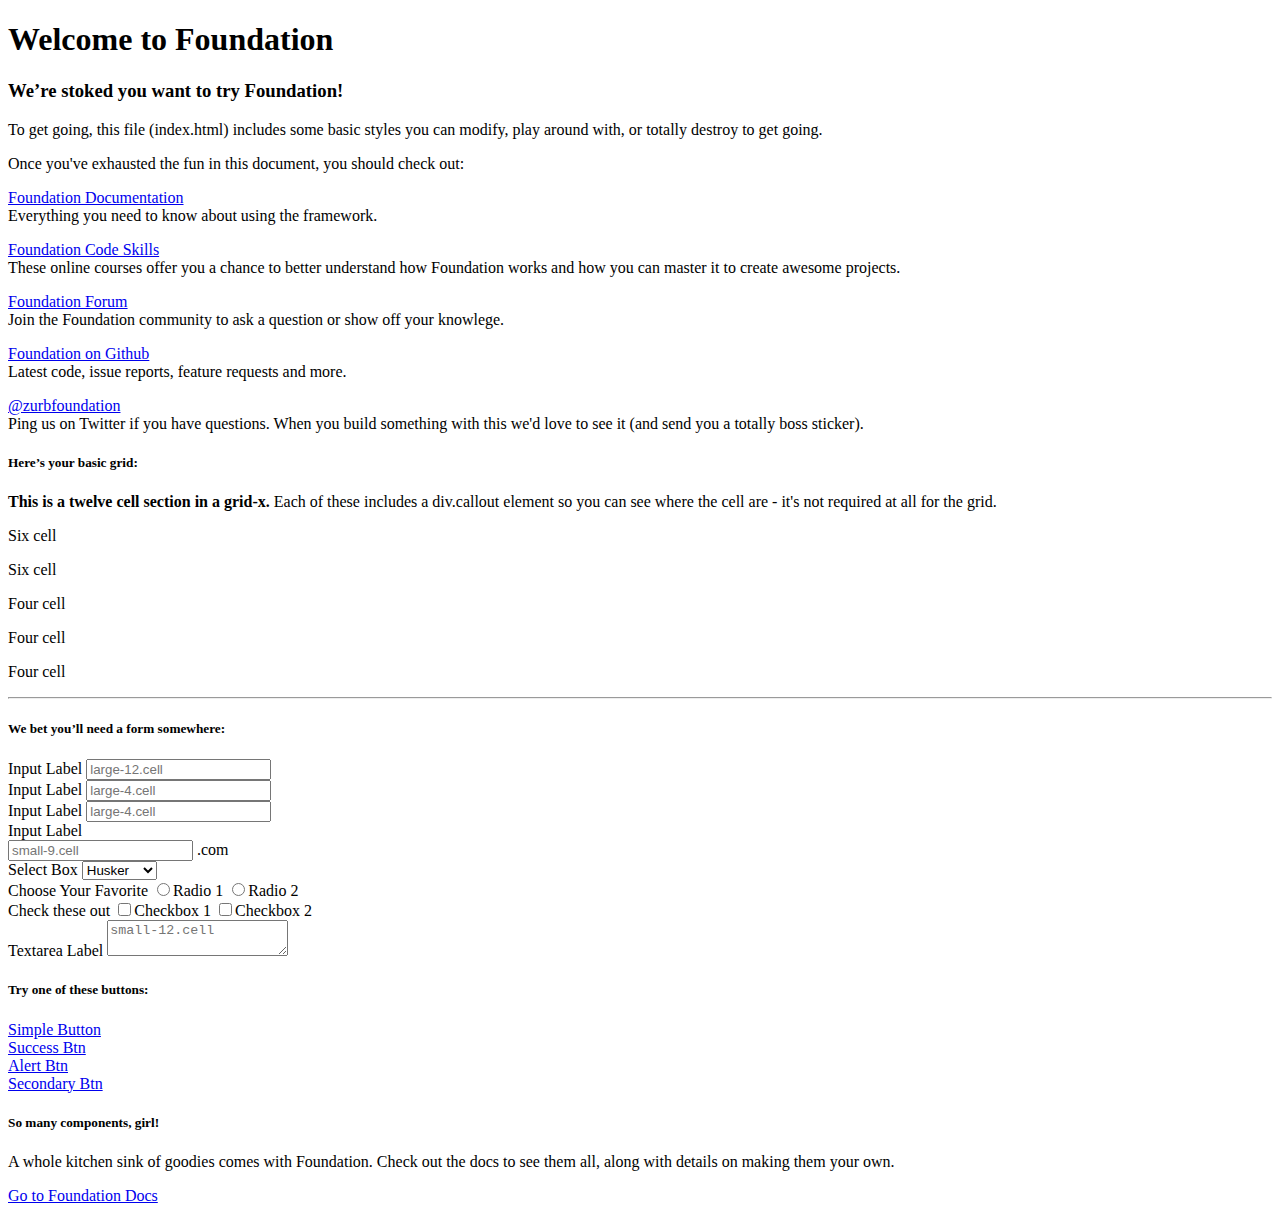
==== index.html @ 4c3fa077 "Update index.html" ====
<!doctype html>
<html class="no-js" lang="en" dir="ltr">
  <head>
    <meta charset="utf-8">
    <meta http-equiv="x-ua-compatible" content="ie=edge">
    <meta name="viewport" content="width=device-width, initial-scale=1.0">
    <title>Foundation for Sites</title>
    <link rel="stylesheet" href="css/foundation.css">
    <link rel="stylesheet" href="css/app.css">
  </head>
  <body>
    <div class="grid-container">
      <div class="grid-x grid-padding-x">
        <div class="large-12 cell">
          <h1>Welcome to Foundation</h1>
        </div>
      </div>

      <div class="grid-x grid-padding-x">
        <div class="large-12 cell">
          <div class="callout">
            <h3>We&rsquo;re stoked you want to try Foundation! </h3>
            <p>To get going, this file (index.html) includes some basic styles you can modify, play around with, or totally destroy to get going.</p>
            <p>Once you've exhausted the fun in this document, you should check out:</p>
            <div class="grid-x grid-padding-x">
              <div class="large-4 medium-4 cell">
                <p><a href="http://foundation.zurb.com/docs">Foundation Documentation</a><br />Everything you need to know about using the framework.</p>
              </div>
              <div class="large-4 medium-4 cell">
                <p><a href="http://zurb.com/university/code-skills">Foundation Code Skills</a><br />These online courses offer you a chance to better understand how Foundation works and how you can master it to create awesome projects.</p>
              </div>
              <div class="large-4 medium-4 cell">
                <p><a href="http://foundation.zurb.com/forum">Foundation Forum</a><br />Join the Foundation community to ask a question or show off your knowlege.</p>
              </div>
            </div>
            <div class="grid-x grid-padding-x">
              <div class="large-4 medium-4 medium-push-2 cell">
                <p><a href="http://github.com/zurb/foundation">Foundation on Github</a><br />Latest code, issue reports, feature requests and more.</p>
              </div>
              <div class="large-4 medium-4 medium-pull-2 cell">
                <p><a href="https://twitter.com/ZURBfoundation">@zurbfoundation</a><br />Ping us on Twitter if you have questions. When you build something with this we'd love to see it (and send you a totally boss sticker).</p>
              </div>
            </div>
          </div>
        </div>
      </div>

      <div class="grid-x grid-padding-x">
        <div class="large-8 medium-8 cell">
          <h5>Here&rsquo;s your basic grid:</h5>
          <!-- Grid Example -->

          <div class="grid-x grid-padding-x">
            <div class="large-12 cell">
              <div class="primary callout">
                <p><strong>This is a twelve cell section in a grid-x.</strong> Each of these includes a div.callout element so you can see where the cell are - it's not required at all for the grid.</p>
              </div>
            </div>
          </div>
          <div class="grid-x grid-padding-x">
            <div class="large-6 medium-6 cell">
              <div class="primary callout">
                <p>Six cell</p>
              </div>
            </div>
            <div class="large-6 medium-6 cell">
              <div class="primary callout">
                <p>Six cell</p>
              </div>
            </div>
          </div>
          <div class="grid-x grid-padding-x">
            <div class="large-4 medium-4 small-4 cell">
              <div class="primary callout">
                <p>Four cell</p>
              </div>
            </div>
            <div class="large-4 medium-4 small-4 cell">
              <div class="primary callout">
                <p>Four cell</p>
              </div>
            </div>
            <div class="large-4 medium-4 small-4 cell">
              <div class="primary callout">
                <p>Four cell</p>
              </div>
            </div>
          </div>

          <hr />

          <h5>We bet you&rsquo;ll need a form somewhere:</h5>
          <form>
            <div class="grid-x grid-padding-x">
              <div class="large-12 cell">
                <label>Input Label</label>
                <input type="text" placeholder="large-12.cell" />
              </div>
            </div>
            <div class="grid-x grid-padding-x">
              <div class="large-4 medium-4 cell">
                <label>Input Label</label>
                <input type="text" placeholder="large-4.cell" />
              </div>
              <div class="large-4 medium-4 cell">
                <label>Input Label</label>
                <input type="text" placeholder="large-4.cell" />
              </div>
              <div class="large-4 medium-4 cell">
                <div class="grid-x">
                  <label>Input Label</label>
                  <div class="input-group">
                    <input type="text" placeholder="small-9.cell" class="input-group-field" />
                    <span class="input-group-label">.com</span>
                  </div>
                </div>
              </div>
            </div>
            <div class="grid-x grid-padding-x">
              <div class="large-12 cell">
                <label>Select Box</label>
                <select>
                  <option value="husker">Husker</option>
                  <option value="starbuck">Starbuck</option>
                  <option value="hotdog">Hot Dog</option>
                  <option value="apollo">Apollo</option>
                </select>
              </div>
            </div>
            <div class="grid-x grid-padding-x">
              <div class="large-6 medium-6 cell">
                <label>Choose Your Favorite</label>
                <input type="radio" name="pokemon" value="Red" id="pokemonRed"><label for="pokemonRed">Radio 1</label>
                <input type="radio" name="pokemon" value="Blue" id="pokemonBlue"><label for="pokemonBlue">Radio 2</label>
              </div>
              <div class="large-6 medium-6 cell">
                <label>Check these out</label>
                <input id="checkbox1" type="checkbox"><label for="checkbox1">Checkbox 1</label>
                <input id="checkbox2" type="checkbox"><label for="checkbox2">Checkbox 2</label>
              </div>
            </div>
            <div class="grid-x grid-padding-x">
              <div class="large-12 cell">
                <label>Textarea Label</label>
                <textarea placeholder="small-12.cell"></textarea>
              </div>
            </div>
          </form>
        </div>

        <div class="large-4 medium-4 cell">
          <h5>Try one of these buttons:</h5>
          <p><a href="#" class="button">Simple Button</a><br/>
          <a href="#" class="success button">Success Btn</a><br/>
          <a href="#" class="alert button">Alert Btn</a><br/>
          <a href="#" class="secondary button">Secondary Btn</a></p>
          <div class="callout">
            <h5>So many components, girl!</h5>
            <p>A whole kitchen sink of goodies comes with Foundation. Check out the docs to see them all, along with details on making them your own.</p>
            <a href="http://foundation.zurb.com/sites/docs/" class="small button">Go to Foundation Docs</a>
          </div>
        </div>
      </div>
    </div>

    <script src="js/vendor/jquery.js"></script>
    <script src="js/vendor/what-input.js"></script>
    <script src="js/vendor/foundation.js"></script>
    <script src="js/app.js"></script>
  </body>
</html>
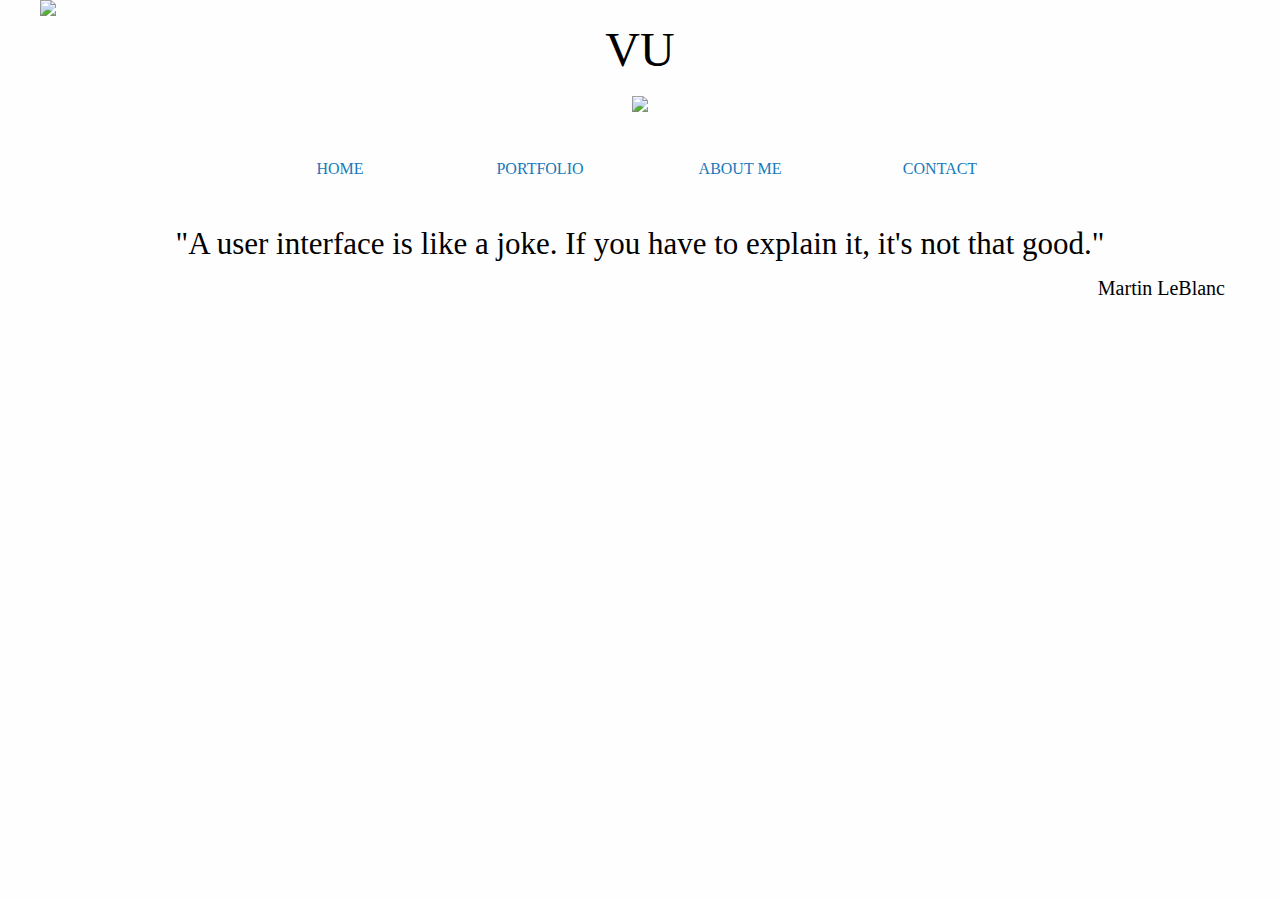
==== commit 8a4eb163: "changed links" ====
--- a/index.html
+++ b/index.html
@@ -4,164 +4,69 @@
     <meta charset="utf-8">
     <meta http-equiv="x-ua-compatible" content="ie=edge">
     <meta name="viewport" content="width=device-width, initial-scale=1.0">
-    <title>Foundation for Sites</title>
+    <title>Ryan Vu; Web Design: Homepage</title>
     <link rel="stylesheet" href="css/foundation.css">
     <link rel="stylesheet" href="css/app.css">
   </head>
-  <body>
+  <body id="indexpage">
     <div class="grid-container">
       <div class="grid-x grid-padding-x">
-        <div class="large-12 cell">
-          <h1>Welcome to Foundation</h1>
+
+        <img data-interchange="[https://farm5.staticflickr.com/4469/37490949322_018bee780b_o.jpg, small],
+        [https://farm5.staticflickr.com/4505/23670192628_52f3d4dce9_o.jpg, medium],
+        [https://farm5.staticflickr.com/4486/37473981506_c8aaac11d7_o.jpg, large]">
+
+        <div class="bigheadline cell small-12">
+          <center><h1>VU</h1></center>
         </div>
+<div class="profilepicture cell small-12">
+  <center>
+  <img src="https://farm5.staticflickr.com/4489/23672842838_2daf7f08dc.jpg"/>
+<p><br></p> <!-- creating a line of space between picture and navigation -->
+  </center>
+
+</div>
+
+
+        <!-- start of main navigation-->
+        <nav class="space cell small-2">
+        <center> </center>
+        </nav>
+
+        <nav class="navigationhome cell small-2">
+        <center><a href="https://ryanhvu.github.io/3870fall2017_portfolio/index">HOME</a></center>
+        </nav>
+
+        <nav class="navigationportfolio cell small-2">
+        <center><a href="https://ryanhvu.github.io/3870fall2017_portfolio/portfolio">PORTFOLIO</a></center>
+        </nav>
+
+        <nav class="navigationabout cell small-2">
+        <center><a href="https://ryanhvu.github.io/3870fall2017_portfolio/about">ABOUT ME</a></center>
+        </nav>
+
+        <nav class="navigationcontact cell small-2">
+        <center><a href="https://ryanhvu.github.io/3870fall2017_portfolio/contact">CONTACT</a></center>
+        </nav>
+
+        <nav class="space cell small-2">
+        <center> </center>
+        </nav>
+
+        <!-- end of main navigation-->
+
+
+
+        <footer class="small-12 cell">
+          <p><br></p>
+          <center><h3>"A user interface is like a joke. If you have to explain it, it's not that good."</h3></center>
+          <h5 ALIGN=RIGHT> Martin LeBlanc </h5>
+        </footer>
+
+
+
       </div>
-
-      <div class="grid-x grid-padding-x">
-        <div class="large-12 cell">
-          <div class="callout">
-            <h3>We&rsquo;re stoked you want to try Foundation! </h3>
-            <p>To get going, this file (index.html) includes some basic styles you can modify, play around with, or totally destroy to get going.</p>
-            <p>Once you've exhausted the fun in this document, you should check out:</p>
-            <div class="grid-x grid-padding-x">
-              <div class="large-4 medium-4 cell">
-                <p><a href="http://foundation.zurb.com/docs">Foundation Documentation</a><br />Everything you need to know about using the framework.</p>
-              </div>
-              <div class="large-4 medium-4 cell">
-                <p><a href="http://zurb.com/university/code-skills">Foundation Code Skills</a><br />These online courses offer you a chance to better understand how Foundation works and how you can master it to create awesome projects.</p>
-              </div>
-              <div class="large-4 medium-4 cell">
-                <p><a href="http://foundation.zurb.com/forum">Foundation Forum</a><br />Join the Foundation community to ask a question or show off your knowlege.</p>
-              </div>
-            </div>
-            <div class="grid-x grid-padding-x">
-              <div class="large-4 medium-4 medium-push-2 cell">
-                <p><a href="http://github.com/zurb/foundation">Foundation on Github</a><br />Latest code, issue reports, feature requests and more.</p>
-              </div>
-              <div class="large-4 medium-4 medium-pull-2 cell">
-                <p><a href="https://twitter.com/ZURBfoundation">@zurbfoundation</a><br />Ping us on Twitter if you have questions. When you build something with this we'd love to see it (and send you a totally boss sticker).</p>
-              </div>
-            </div>
-          </div>
-        </div>
-      </div>
-
-      <div class="grid-x grid-padding-x">
-        <div class="large-8 medium-8 cell">
-          <h5>Here&rsquo;s your basic grid:</h5>
-          <!-- Grid Example -->
-
-          <div class="grid-x grid-padding-x">
-            <div class="large-12 cell">
-              <div class="primary callout">
-                <p><strong>This is a twelve cell section in a grid-x.</strong> Each of these includes a div.callout element so you can see where the cell are - it's not required at all for the grid.</p>
-              </div>
-            </div>
-          </div>
-          <div class="grid-x grid-padding-x">
-            <div class="large-6 medium-6 cell">
-              <div class="primary callout">
-                <p>Six cell</p>
-              </div>
-            </div>
-            <div class="large-6 medium-6 cell">
-              <div class="primary callout">
-                <p>Six cell</p>
-              </div>
-            </div>
-          </div>
-          <div class="grid-x grid-padding-x">
-            <div class="large-4 medium-4 small-4 cell">
-              <div class="primary callout">
-                <p>Four cell</p>
-              </div>
-            </div>
-            <div class="large-4 medium-4 small-4 cell">
-              <div class="primary callout">
-                <p>Four cell</p>
-              </div>
-            </div>
-            <div class="large-4 medium-4 small-4 cell">
-              <div class="primary callout">
-                <p>Four cell</p>
-              </div>
-            </div>
-          </div>
-
-          <hr />
-
-          <h5>We bet you&rsquo;ll need a form somewhere:</h5>
-          <form>
-            <div class="grid-x grid-padding-x">
-              <div class="large-12 cell">
-                <label>Input Label</label>
-                <input type="text" placeholder="large-12.cell" />
-              </div>
-            </div>
-            <div class="grid-x grid-padding-x">
-              <div class="large-4 medium-4 cell">
-                <label>Input Label</label>
-                <input type="text" placeholder="large-4.cell" />
-              </div>
-              <div class="large-4 medium-4 cell">
-                <label>Input Label</label>
-                <input type="text" placeholder="large-4.cell" />
-              </div>
-              <div class="large-4 medium-4 cell">
-                <div class="grid-x">
-                  <label>Input Label</label>
-                  <div class="input-group">
-                    <input type="text" placeholder="small-9.cell" class="input-group-field" />
-                    <span class="input-group-label">.com</span>
-                  </div>
-                </div>
-              </div>
-            </div>
-            <div class="grid-x grid-padding-x">
-              <div class="large-12 cell">
-                <label>Select Box</label>
-                <select>
-                  <option value="husker">Husker</option>
-                  <option value="starbuck">Starbuck</option>
-                  <option value="hotdog">Hot Dog</option>
-                  <option value="apollo">Apollo</option>
-                </select>
-              </div>
-            </div>
-            <div class="grid-x grid-padding-x">
-              <div class="large-6 medium-6 cell">
-                <label>Choose Your Favorite</label>
-                <input type="radio" name="pokemon" value="Red" id="pokemonRed"><label for="pokemonRed">Radio 1</label>
-                <input type="radio" name="pokemon" value="Blue" id="pokemonBlue"><label for="pokemonBlue">Radio 2</label>
-              </div>
-              <div class="large-6 medium-6 cell">
-                <label>Check these out</label>
-                <input id="checkbox1" type="checkbox"><label for="checkbox1">Checkbox 1</label>
-                <input id="checkbox2" type="checkbox"><label for="checkbox2">Checkbox 2</label>
-              </div>
-            </div>
-            <div class="grid-x grid-padding-x">
-              <div class="large-12 cell">
-                <label>Textarea Label</label>
-                <textarea placeholder="small-12.cell"></textarea>
-              </div>
-            </div>
-          </form>
-        </div>
-
-        <div class="large-4 medium-4 cell">
-          <h5>Try one of these buttons:</h5>
-          <p><a href="#" class="button">Simple Button</a><br/>
-          <a href="#" class="success button">Success Btn</a><br/>
-          <a href="#" class="alert button">Alert Btn</a><br/>
-          <a href="#" class="secondary button">Secondary Btn</a></p>
-          <div class="callout">
-            <h5>So many components, girl!</h5>
-            <p>A whole kitchen sink of goodies comes with Foundation. Check out the docs to see them all, along with details on making them your own.</p>
-            <a href="http://foundation.zurb.com/sites/docs/" class="small button">Go to Foundation Docs</a>
-          </div>
-        </div>
-      </div>
-    </div>
+</div> <!-- closes the container -->
 
     <script src="js/vendor/jquery.js"></script>
     <script src="js/vendor/what-input.js"></script>
--- a/css/app.css
+++ b/css/app.css
@@ -0,0 +1,23 @@
+/* selector {property:value} */
+/* nav {border:1px solid black;} */
+
+nav {font-family: georgia;}
+
+h1 {
+  color: black;
+  font-family: georgia;
+}
+
+h3 {
+  color: black;
+  font-family: georgia;
+}
+
+h5 {
+  color: black;
+  font-family: georgia;
+}
+
+#indexpage .navigationhome li:nth-child(1) {background-color: yellow;}
+#portfoliopage .navigationportfolio li:nth-child(2) {background-color: yellow;}
+#aboutpage .navigationabout li:nth-child(3) {background-color: yellow;}
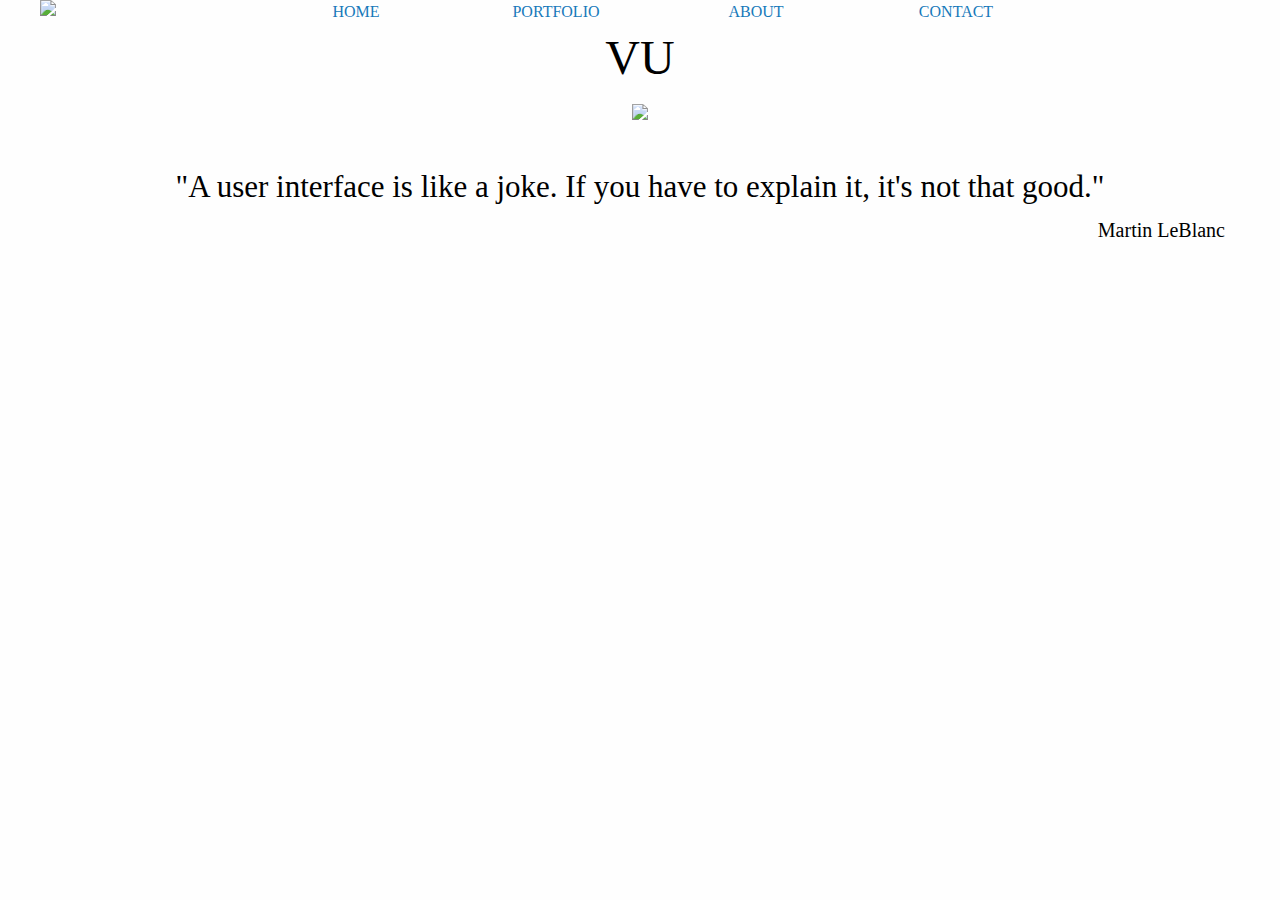
==== commit 57a937c1: "i changed a lot" ====
--- a/index.html
+++ b/index.html
@@ -4,29 +4,25 @@
     <meta charset="utf-8">
     <meta http-equiv="x-ua-compatible" content="ie=edge">
     <meta name="viewport" content="width=device-width, initial-scale=1.0">
-    <title>Ryan Vu; Web Design: Homepage</title>
+    <title>VU; Homepage</title>
     <link rel="stylesheet" href="css/foundation.css">
     <link rel="stylesheet" href="css/app.css">
+
+
   </head>
   <body id="indexpage">
+
+  <!--  <canvas id="confetti"></canvas>
+        <script src="confetti.js"></script>-->
+
+        <!--confetti-->
+
     <div class="grid-container">
       <div class="grid-x grid-padding-x">
 
         <img data-interchange="[https://farm5.staticflickr.com/4469/37490949322_018bee780b_o.jpg, small],
         [https://farm5.staticflickr.com/4505/23670192628_52f3d4dce9_o.jpg, medium],
         [https://farm5.staticflickr.com/4486/37473981506_c8aaac11d7_o.jpg, large]">
-
-        <div class="bigheadline cell small-12">
-          <center><h1>VU</h1></center>
-        </div>
-<div class="profilepicture cell small-12">
-  <center>
-  <img src="https://farm5.staticflickr.com/4489/23672842838_2daf7f08dc.jpg"/>
-<p><br></p> <!-- creating a line of space between picture and navigation -->
-  </center>
-
-</div>
-
 
         <!-- start of main navigation-->
         <nav class="space cell small-2">
@@ -42,7 +38,7 @@
         </nav>
 
         <nav class="navigationabout cell small-2">
-        <center><a href="https://ryanhvu.github.io/3870fall2017_portfolio/about">ABOUT ME</a></center>
+        <center><a href="https://ryanhvu.github.io/3870fall2017_portfolio/about">ABOUT</a></center>
         </nav>
 
         <nav class="navigationcontact cell small-2">
@@ -54,6 +50,20 @@
         </nav>
 
         <!-- end of main navigation-->
+
+        <div class="bigheadline cell small-12">
+          <center><h1>VU</h1></center>
+        </div>
+
+<div class="profilepicture cell small-12">
+  <center>
+  <img src="https://farm5.staticflickr.com/4489/23672842838_2daf7f08dc.jpg"/>
+  </center>
+
+</div>
+
+
+
 
 
 
@@ -68,6 +78,7 @@
       </div>
 </div> <!-- closes the container -->
 
+
     <script src="js/vendor/jquery.js"></script>
     <script src="js/vendor/what-input.js"></script>
     <script src="js/vendor/foundation.js"></script>
--- a/css/app.css
+++ b/css/app.css
@@ -4,6 +4,11 @@
 nav {font-family: georgia;}
 
 h1 {
+  color: black;
+  font-family: georgia;
+}
+
+h2 {
   color: black;
   font-family: georgia;
 }
@@ -18,6 +23,44 @@
   font-family: georgia;
 }
 
+.thumbnail {
+  position: relative;
+  width: 300px;
+  height: 200px;
+  overflow: hidden;
+}
+.thumbnail img {
+  position: absolute;
+  left: 50%;
+  top: 50%;
+  height: 100%;
+  width: auto;
+  -webkit-transform: translate(-50%,-50%);
+      -ms-transform: translate(-50%,-50%);
+          transform: translate(-50%,-50%);
+}
+
+.thumbnail img.portrait {
+  position: absolute;
+  left: 50%;
+  top: 100%;
+  height: auto;
+  width: auto;
+  -webkit-transform: translate(-50%,-50%);
+      -ms-transform: translate(-50%,-50%);
+          transform: translate(-50%,-50%);
+}
+.thumbnail img.portrait {
+  width: 100%;
+  height: auto;
+}
+
+.thumbnail img.landscape {
+  width: auto;
+  height: auto;
+  overflow: hidden;
+}
+
 #indexpage .navigationhome li:nth-child(1) {background-color: yellow;}
 #portfoliopage .navigationportfolio li:nth-child(2) {background-color: yellow;}
 #aboutpage .navigationabout li:nth-child(3) {background-color: yellow;}
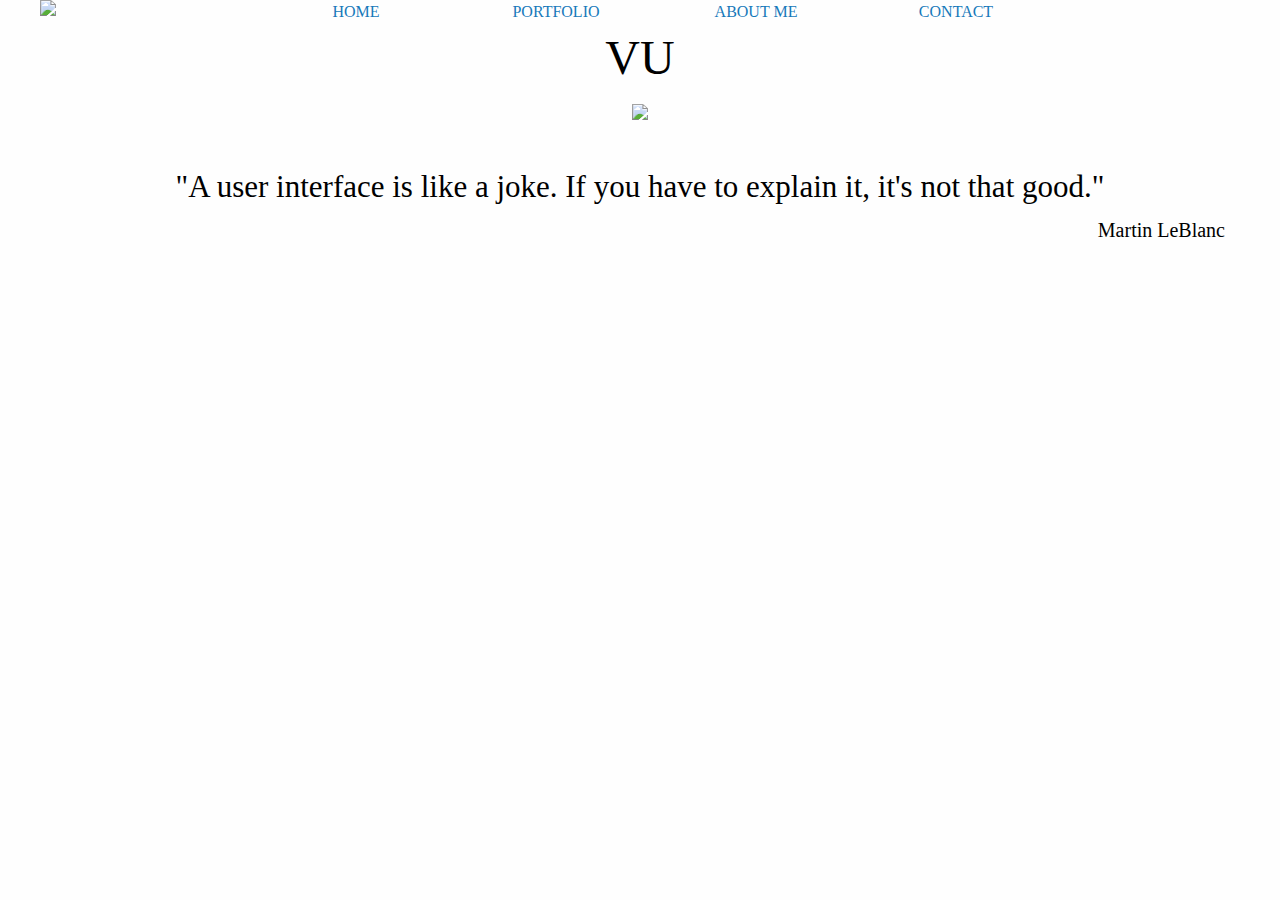
==== commit 793e1770: "created relative links instead of absolute" ====
--- a/index.html
+++ b/index.html
@@ -30,19 +30,19 @@
         </nav>
 
         <nav class="navigationhome cell small-2">
-        <center><a href="https://ryanhvu.github.io/3870fall2017_portfolio/index">HOME</a></center>
+        <center><a href="index.html">HOME</a></center>
         </nav>
 
         <nav class="navigationportfolio cell small-2">
-        <center><a href="https://ryanhvu.github.io/3870fall2017_portfolio/portfolio">PORTFOLIO</a></center>
+        <center><a href="portfolio.html">PORTFOLIO</a></center>
         </nav>
 
         <nav class="navigationabout cell small-2">
-        <center><a href="https://ryanhvu.github.io/3870fall2017_portfolio/about">ABOUT</a></center>
+        <center><a href="about.html">ABOUT ME</a></center>
         </nav>
 
         <nav class="navigationcontact cell small-2">
-        <center><a href="https://ryanhvu.github.io/3870fall2017_portfolio/contact">CONTACT</a></center>
+        <center><a href="contact.html">CONTACT</a></center>
         </nav>
 
         <nav class="space cell small-2">
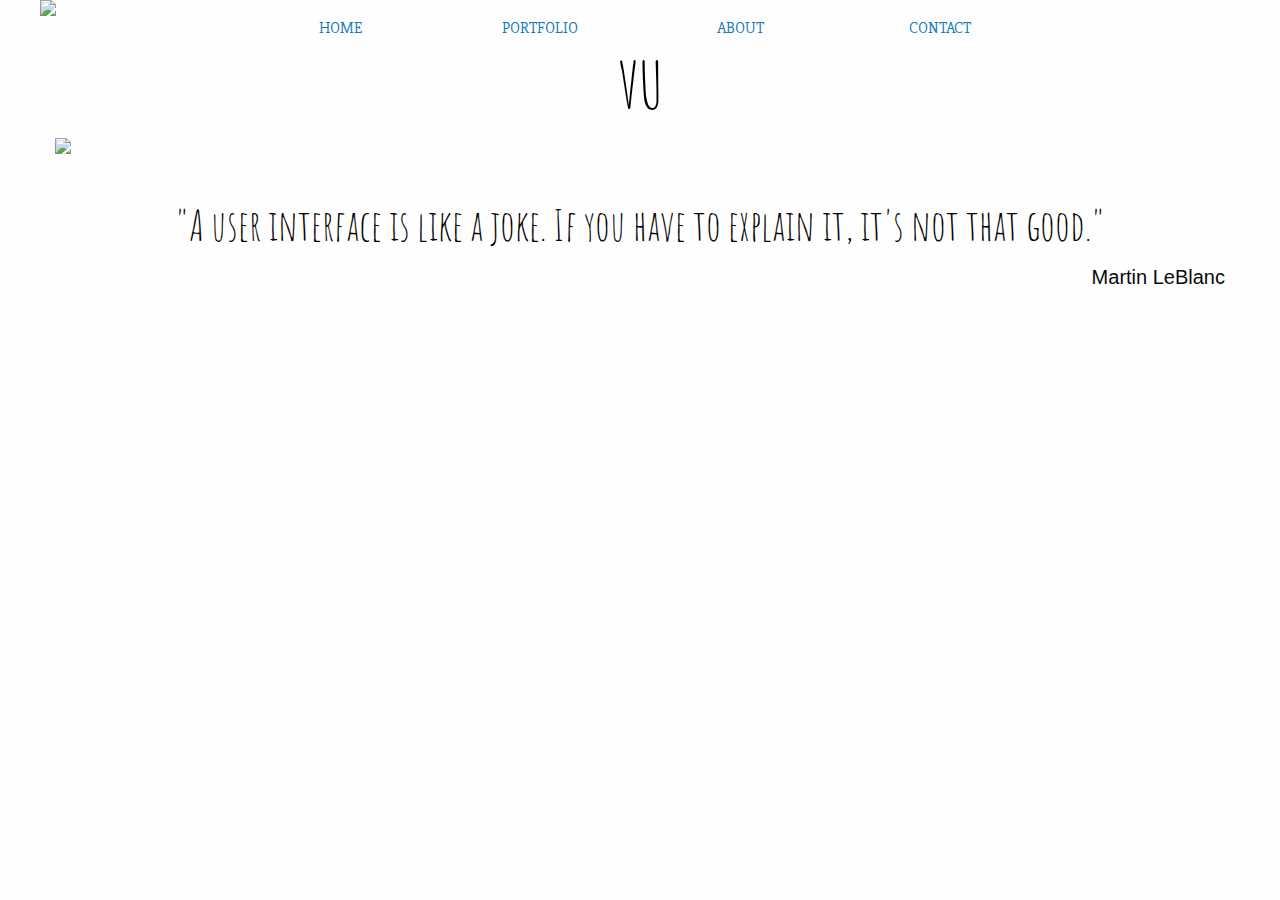
==== commit 856396b8: "changed fonts" ====
--- a/index.html
+++ b/index.html
@@ -1,6 +1,9 @@
 <!doctype html>
 <html class="no-js" lang="en" dir="ltr">
   <head>
+
+    <link href="https://fonts.googleapis.com/css?family=Amatic+SC|Sedgwick+Ave+Display|Slabo+27px" rel="stylesheet">
+
     <meta charset="utf-8">
     <meta http-equiv="x-ua-compatible" content="ie=edge">
     <meta name="viewport" content="width=device-width, initial-scale=1.0">
@@ -16,14 +19,15 @@
         <script src="confetti.js"></script>-->
 
         <!--confetti-->
+<div class="container">
 
-    <div class="grid-container">
-      <div class="grid-x grid-padding-x">
 
         <img data-interchange="[https://farm5.staticflickr.com/4469/37490949322_018bee780b_o.jpg, small],
         [https://farm5.staticflickr.com/4505/23670192628_52f3d4dce9_o.jpg, medium],
-        [https://farm5.staticflickr.com/4486/37473981506_c8aaac11d7_o.jpg, large]">
-
+        [https://farm5.staticflickr.com/4486/37473981506_c8aaac11d7_o.jpg, large]"/>
+</div>
+<div class="grid-container">
+  <div class="grid-x grid-padding-x">
         <!-- start of main navigation-->
         <nav class="space cell small-2">
         <center> </center>
@@ -38,7 +42,7 @@
         </nav>
 
         <nav class="navigationabout cell small-2">
-        <center><a href="about.html">ABOUT ME</a></center>
+        <center><a href="about.html">ABOUT</a></center>
         </nav>
 
         <nav class="navigationcontact cell small-2">
@@ -57,7 +61,8 @@
 
 <div class="profilepicture cell small-12">
   <center>
-  <img src="https://farm5.staticflickr.com/4489/23672842838_2daf7f08dc.jpg"/>
+  <img src="https://farm5.staticflickr.com/4489/23672842838_2daf7f08dc.jpg"
+  style="width:auto; height:auto;"/>
   </center>
 
 </div>
@@ -67,12 +72,11 @@
 
 
 
-        <footer class="small-12 cell">
+        <footer class="cell small-12">
           <p><br></p>
           <center><h3>"A user interface is like a joke. If you have to explain it, it's not that good."</h3></center>
           <h5 ALIGN=RIGHT> Martin LeBlanc </h5>
         </footer>
-
 
 
       </div>
--- a/css/app.css
+++ b/css/app.css
@@ -1,11 +1,52 @@
 /* selector {property:value} */
 /* nav {border:1px solid black;} */
 
-nav {font-family: georgia;}
+/*font-family: 'Slabo 27px', serif;
+font-family: 'Amatic SC', cursive;
+font-family: 'Sedgwick Ave Display', cursive; */
+.container {
+ width: 1200px;
+ margin-left:auto;
+ margin-right:auto;
+}
+
+/*.image-cropper {
+    width: 25%;
+    height: auto;
+    position: relative;
+    overflow: hidden;
+    border-radius: 50%;
+}*/
+
+img {
+    display: block;
+    margin: 50;
+    height: auto%;
+    width: auto%;
+}
+img.aboutpicture {
+    float:left;
+    display: block;
+    margin: 50;
+    height: auto%;
+    width: auto%;
+}
+
+nav
+  {font-family: 'Slabo 27px', serif;
+    font-size: 12pt;
+}
+
+.inquiry
+  {font-family: 'Slabo 27px', serif;
+    font-size: 12pt;
+}
+
 
 h1 {
   color: black;
-  font-family: georgia;
+  font-size: 48pt;
+  font-family: 'Amatic SC', cursive;
 }
 
 h2 {
@@ -15,12 +56,34 @@
 
 h3 {
   color: black;
-  font-family: georgia;
+  font-size: 32pt;
+  font-family: 'Amatic SC', cursive;
 }
+
+h4 {
+    text-align: center;
+    font-size: 48pt;
+    background-color: transparent;
+    margin: 0 auto;
+    padding: 40px;
+    font-family: 'Amatic SC', cursive;
+}
+
+.blurb {
+  float:right;
+  font-size: 14pt;
+  font-family: 'Slabo 27px', serif;
+}
+/*p.mobile {
+    font-size: 12pt;
+    font-family: 'Slabo 27px', serif;
+  }*/
+}
+
 
 h5 {
   color: black;
-  font-family: georgia;
+  font-family: 'Slabo 27px', serif;
 }
 
 .thumbnail {
@@ -43,7 +106,7 @@
 .thumbnail img.portrait {
   position: absolute;
   left: 50%;
-  top: 100%;
+  top: 50%;
   height: auto;
   width: auto;
   -webkit-transform: translate(-50%,-50%);
@@ -61,6 +124,33 @@
   overflow: hidden;
 }
 
+
+
+@media only screen and (min-width: 600px){
+  p.mobile{
+    display:none;
+  }
+
+  h4.mobile{
+    display:none;
+  }
+/*  .smallselfie{
+    display:none;
+  } */
+}
+@media only screen and (max-width:601px) {
+
+}
+
+/* .selfie{
+  display:none;
+} */
+
+
+
+  /* CSS for screens that are 600 pixels or less will be put in this section */
+}
+
 #indexpage .navigationhome li:nth-child(1) {background-color: yellow;}
 #portfoliopage .navigationportfolio li:nth-child(2) {background-color: yellow;}
 #aboutpage .navigationabout li:nth-child(3) {background-color: yellow;}
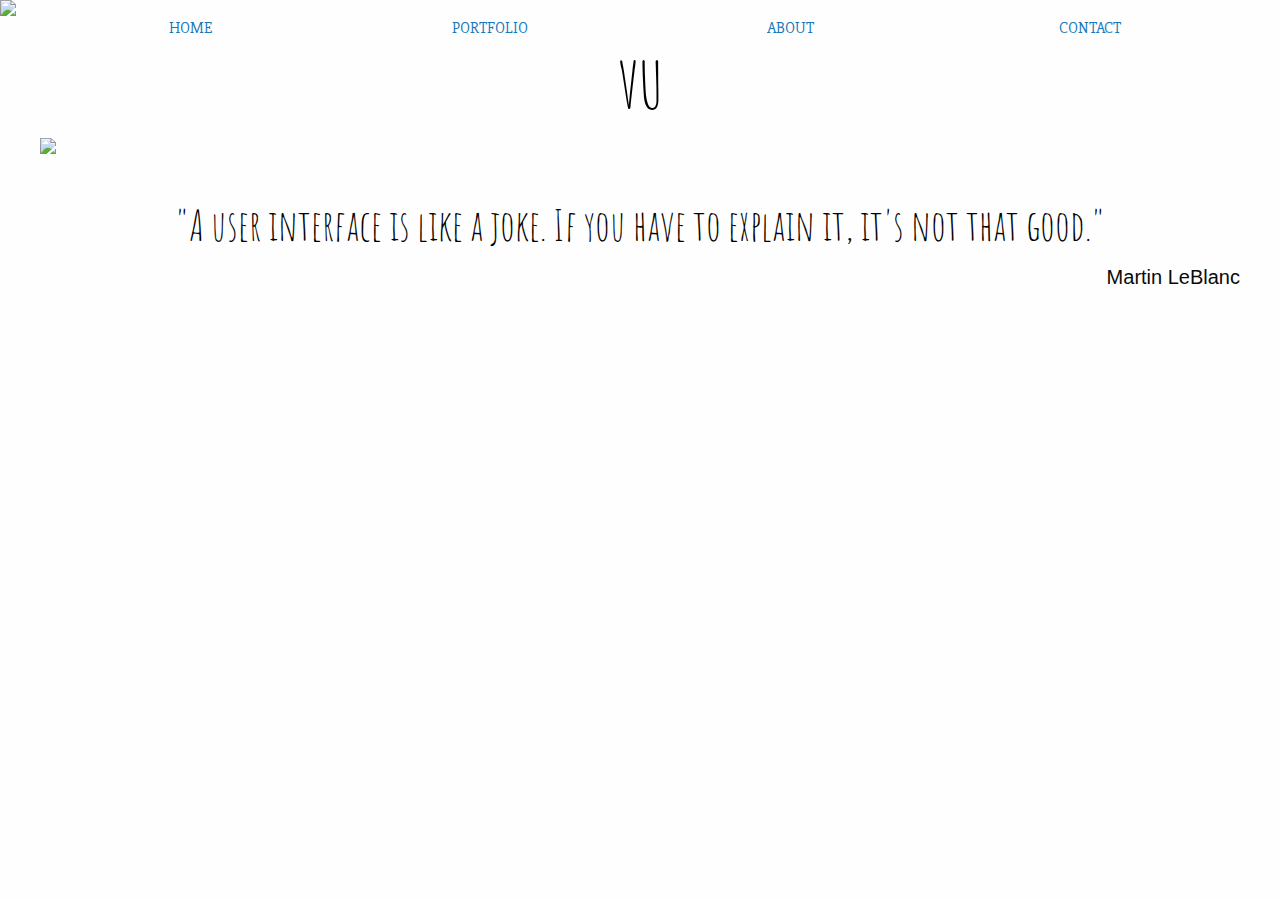
==== commit 62bfc4c1: "commit" ====
--- a/index.html
+++ b/index.html
@@ -14,47 +14,38 @@
 
   </head>
   <body id="indexpage">
-
-  <!--  <canvas id="confetti"></canvas>
-        <script src="confetti.js"></script>-->
-
-        <!--confetti-->
-<div class="container">
-
-
+    
+<center>
         <img data-interchange="[https://farm5.staticflickr.com/4469/37490949322_018bee780b_o.jpg, small],
         [https://farm5.staticflickr.com/4505/23670192628_52f3d4dce9_o.jpg, medium],
         [https://farm5.staticflickr.com/4486/37473981506_c8aaac11d7_o.jpg, large]"/>
-</div>
+</center>
 <div class="grid-container">
   <div class="grid-x grid-padding-x">
+
         <!-- start of main navigation-->
-        <nav class="space cell small-2">
-        <center> </center>
-        </nav>
 
-        <nav class="navigationhome cell small-2">
+
+        <nav class="navigationhome cell small-3">
         <center><a href="index.html">HOME</a></center>
         </nav>
 
-        <nav class="navigationportfolio cell small-2">
+        <nav class="navigationportfolio cell small-3">
         <center><a href="portfolio.html">PORTFOLIO</a></center>
         </nav>
 
-        <nav class="navigationabout cell small-2">
+        <nav class="navigationabout cell small-3">
         <center><a href="about.html">ABOUT</a></center>
         </nav>
 
-        <nav class="navigationcontact cell small-2">
+        <nav class="navigationcontact cell small-3">
         <center><a href="contact.html">CONTACT</a></center>
         </nav>
 
-        <nav class="space cell small-2">
-        <center> </center>
-        </nav>
+
 
         <!-- end of main navigation-->
-
+<div class="container">
         <div class="bigheadline cell small-12">
           <center><h1>VU</h1></center>
         </div>
@@ -77,7 +68,7 @@
           <center><h3>"A user interface is like a joke. If you have to explain it, it's not that good."</h3></center>
           <h5 ALIGN=RIGHT> Martin LeBlanc </h5>
         </footer>
-
+</div>
 
       </div>
 </div> <!-- closes the container -->
--- a/css/app.css
+++ b/css/app.css
@@ -4,19 +4,13 @@
 /*font-family: 'Slabo 27px', serif;
 font-family: 'Amatic SC', cursive;
 font-family: 'Sedgwick Ave Display', cursive; */
+
+
 .container {
- width: 1200px;
+ width: 1280px;
  margin-left:auto;
  margin-right:auto;
 }
-
-/*.image-cropper {
-    width: 25%;
-    height: auto;
-    position: relative;
-    overflow: hidden;
-    border-radius: 50%;
-}*/
 
 img {
     display: block;
@@ -124,33 +118,26 @@
   overflow: hidden;
 }
 
+/* Portrait and Landscape */
+@media only screen
+  and (min-device-width: 736px)
+  and (max-device-width: 1280px) {
 
-
-@media only screen and (min-width: 600px){
-  p.mobile{
-    display:none;
-  }
-
-  h4.mobile{
-    display:none;
-  }
-/*  .smallselfie{
-    display:none;
-  } */
-}
-@media only screen and (max-width:601px) {
+    .container {
+     width: 1280px;
+     margin-left:auto;
+     margin-right:auto;
+    }
 
 }
 
-/* .selfie{
-  display:none;
-} */
+@media only screen and (max-width:800px) {
+  .container {
+   width: 736px;
+   margin-left:auto;
+   margin-right:auto;
+  }
 
-
-
-  /* CSS for screens that are 600 pixels or less will be put in this section */
 }
 
-#indexpage .navigationhome li:nth-child(1) {background-color: yellow;}
-#portfoliopage .navigationportfolio li:nth-child(2) {background-color: yellow;}
-#aboutpage .navigationabout li:nth-child(3) {background-color: yellow;}
+}
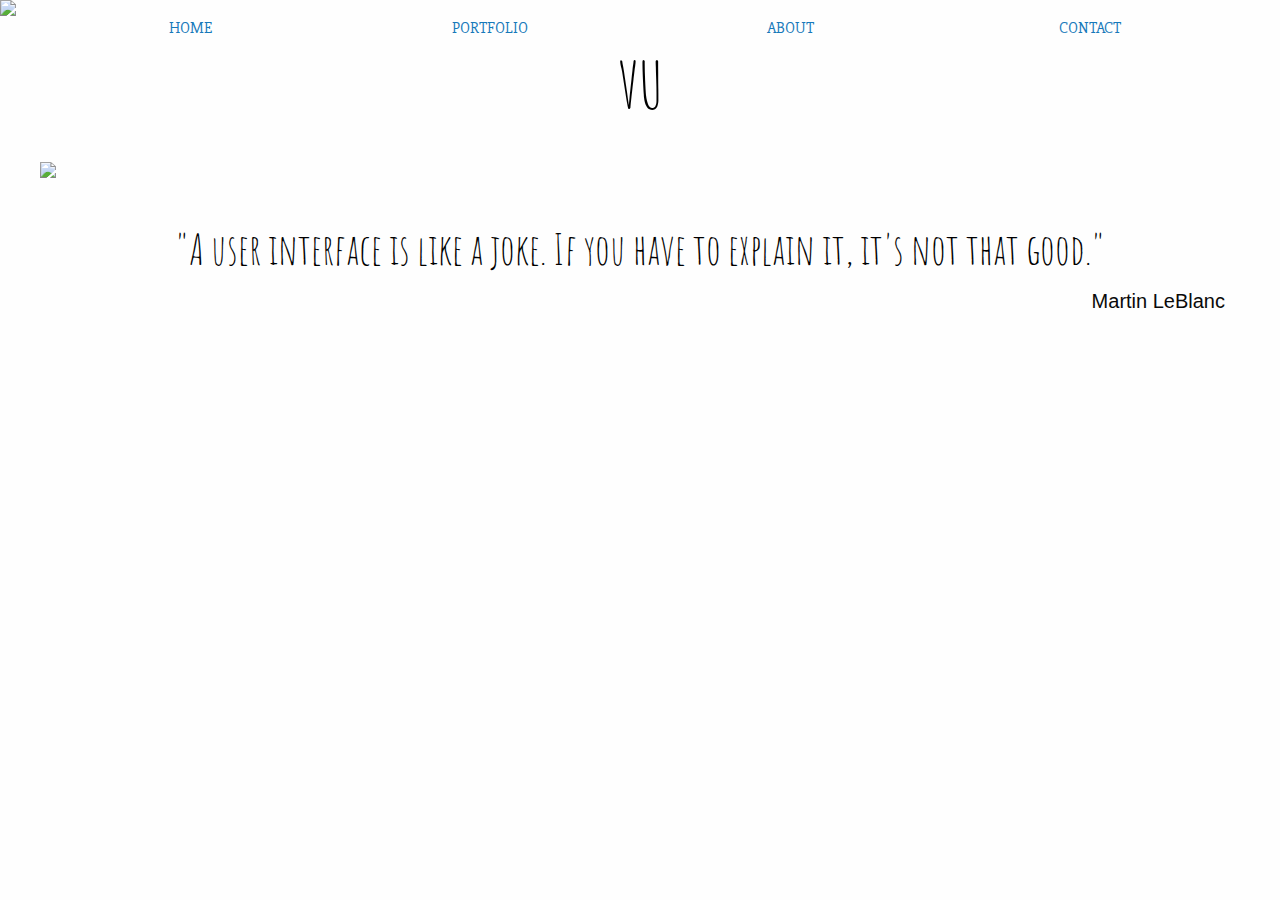
==== commit 9abd3b8a: "yay" ====
--- a/index.html
+++ b/index.html
@@ -14,7 +14,7 @@
 
   </head>
   <body id="indexpage">
-    
+
 <center>
         <img data-interchange="[https://farm5.staticflickr.com/4469/37490949322_018bee780b_o.jpg, small],
         [https://farm5.staticflickr.com/4505/23670192628_52f3d4dce9_o.jpg, medium],
@@ -50,11 +50,46 @@
           <center><h1>VU</h1></center>
         </div>
 
-<div class="profilepicture cell small-12">
+
+        <script>
+        var today = new Date();
+        var hourNow = today.getHours();
+
+        console.log(today);
+        console.log(hourNow);
+
+        var greeting;
+
+          if (hourNow > 18) {
+              greeting = "<img src=https://farm5.staticflickr.com/4458/23813655298_6679a418c7_n.jpg>";
+            } else if (hourNow > 12) {
+              greeting = "<img src=https://farm5.staticflickr.com/4450/37408479480_146049f123_n.jpg";
+            } else if (hourNow > 0) {
+              greeting = "<img src=https://farm5.staticflickr.com/4489/23672842838_2daf7f08dc.jpg";
+            } else {
+              greeting = "<img src=https://farm5.staticflickr.com/4475/37633925352_db8966e2e7_n.jpg";
+
+              }
+
+
+        </script>
+
+
+<!--<div class="profilepicture cell small-12">
   <center>
   <img src="https://farm5.staticflickr.com/4489/23672842838_2daf7f08dc.jpg"
-  style="width:auto; height:auto;"/>
+  style="width:auto; height:auto;"/> -->
+<br>
+<center>
+    <script> document.write(greeting);
+    </script>
+
+
+
+
+
   </center>
+
 
 </div>
 
--- a/css/app.css
+++ b/css/app.css
@@ -4,8 +4,6 @@
 /*font-family: 'Slabo 27px', serif;
 font-family: 'Amatic SC', cursive;
 font-family: 'Sedgwick Ave Display', cursive; */
-
-
 .container {
  width: 1280px;
  margin-left:auto;
@@ -15,8 +13,8 @@
 img {
     display: block;
     margin: 50;
-    height: auto%;
-    width: auto%;
+    height: auto;
+    width: auto;
 }
 img.aboutpicture {
     float:left;
@@ -45,7 +43,7 @@
 
 h2 {
   color: black;
-  font-family: georgia;
+  font-family: 'Slabo 27px', serif;
 }
 
 h3 {
@@ -78,6 +76,7 @@
 h5 {
   color: black;
   font-family: 'Slabo 27px', serif;
+  padding-top: 0;
 }
 
 .thumbnail {
@@ -108,7 +107,7 @@
           transform: translate(-50%,-50%);
 }
 .thumbnail img.portrait {
-  width: 100%;
+  width: auto;
   height: auto;
 }
 
@@ -119,9 +118,7 @@
 }
 
 /* Portrait and Landscape */
-@media only screen
-  and (min-device-width: 736px)
-  and (max-device-width: 1280px) {
+@media only screen and (max-width:1280px) {
 
     .container {
      width: 1280px;
@@ -129,15 +126,120 @@
      margin-right:auto;
     }
 
-}
-
-@media only screen and (max-width:800px) {
+    .thumbnail {
+      position: relative;
+      width: 300px;
+      height: 200px;
+      overflow: hidden;
+    }
+    .thumbnail img.landscape {
+      position: absolute;
+      left: 50%;
+      top: 50%;
+      height: auto;
+      width: auto;
+      -webkit-transform: translate(-50%,-50%);
+          -ms-transform: translate(-50%,-50%);
+              transform: translate(-50%,-50%);
+    }
+
+    .thumbnail img.portrait {
+      position: absolute;
+      left: 50%;
+      top: 50%;
+      height: auto;
+      width: auto;
+      -webkit-transform: translate(-50%,-50%);
+          -ms-transform: translate(-50%,-50%);
+              transform: translate(-50%,-50%);
+    }
+    .thumbnail img.portrait {
+      width: auto;
+      height: auto;
+      max-height: auto !important;
+      max-width: auto !important;
+      overflow: hidden !important;
+    }
+
+    .thumbnail img.landscape {
+      width: auto !important;
+      height: auto !important;
+      max-height: auto !important;
+      max-width: auto !important;
+      overflow: hidden !important;
+    }
+
+    .aboutpicture{
+      width: 50%;
+      height: auto;
+      margin-left:auto;
+      margin-right:auto;
+      padding-right: 10px;
+
+
+}
+
+@media only screen and (max-width:736px) {
   .container {
    width: 736px;
    margin-left:auto;
    margin-right:auto;
   }
 
-}
-
-}
+  .aboutpicture{
+    width: 100%;
+    height: auto;
+    max-width: 400px;
+    max-height: 400px;
+    margin-left:auto;
+    margin-right:auto;
+    padding-bottom: 20px;
+
+  }
+
+  .thumbnail {
+    position: relative;
+    width: 300px;
+    height: 200px;
+    overflow: hidden;
+  }
+  .thumbnail img.landscape {
+    position: absolute;
+    left: 50%;
+    top: 50%;
+    height: auto;
+    width: auto;
+    -webkit-transform: translate(-50%,-50%);
+        -ms-transform: translate(-50%,-50%);
+            transform: translate(-50%,-50%);
+  }
+
+  .thumbnail img.portrait {
+    position: absolute;
+    left: 50%;
+    top: 50%;
+    height: auto;
+    width: auto;
+    -webkit-transform: translate(-50%,-50%);
+        -ms-transform: translate(-50%,-50%);
+            transform: translate(-50%,-50%);
+  }
+  .thumbnail img.portrait {
+    width: 100%;
+    height: auto;
+    max-height: 300px !important;
+    max-width: 300px !important;
+    overflow: hidden !important;
+  }
+
+  .thumbnail img.landscape {
+    width: auto !important;
+    height: auto !important;
+    max-height: 300px !important;
+    max-width: 300px !important;
+    overflow: hidden !important;
+  }
+
+}
+
+}
